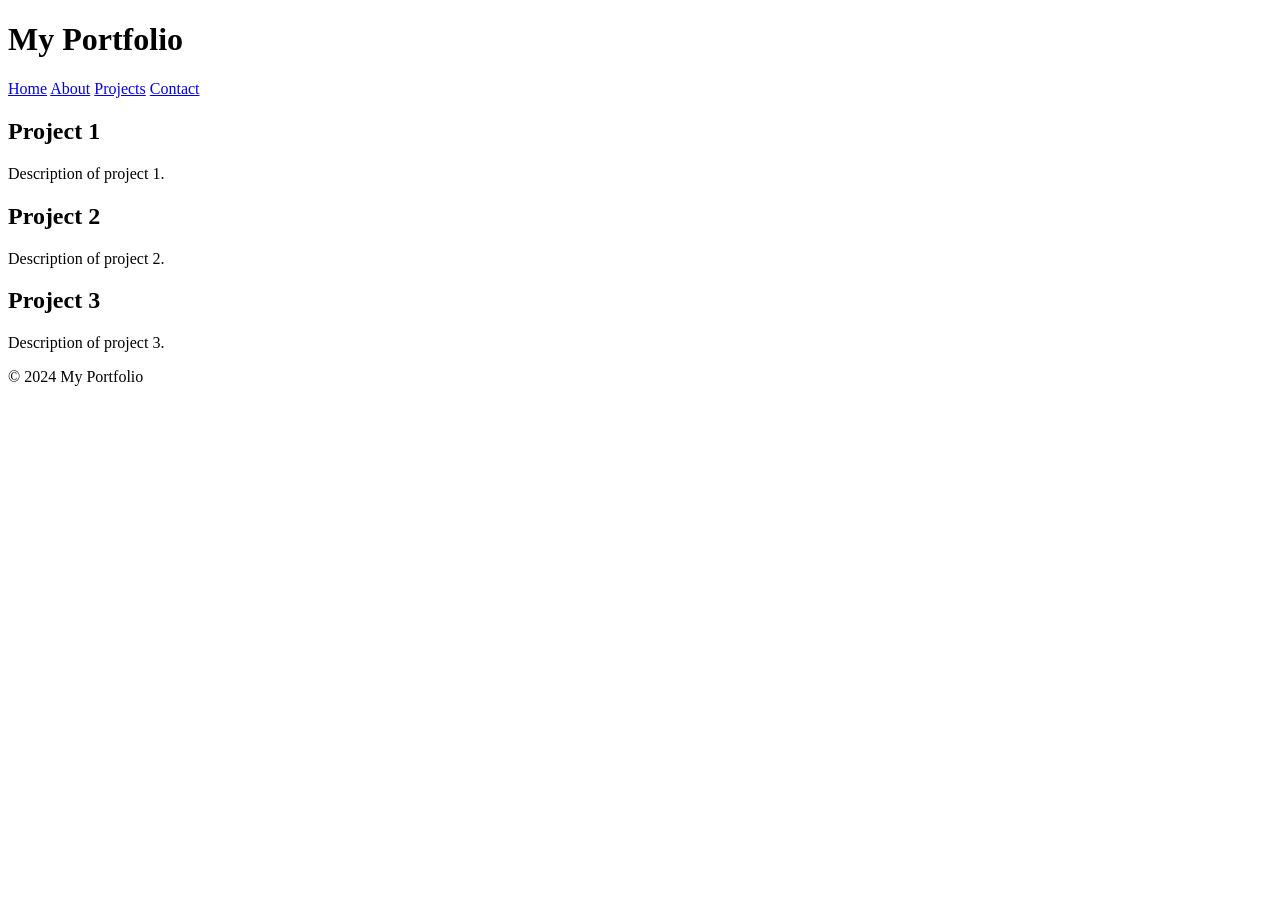
==== Product Launch Page/index.html @ 49510a22 "starting module 6 final project" ====
<!DOCTYPE html>
<html lang="en">

<head>
    <meta charset="UTF-8">
    <meta name="viewport" content="width=device-width, initial-scale=1.0">
    <title>Portfolio</title>
    <link rel="stylesheet" href="css/styles.css">
</head>

<body>
    <header>
        <h1>My Portfolio</h1>
        <nav>
            <a href="#">Home</a>
            <a href="#">About</a>
            <a href="#">Projects</a>
            <a href="#">Contact</a>
        </nav>
    </header>
    <main>
        <section class="projects">
            <div class="project-card">
                <h2>Project 1</h2>
                <p>Description of project 1.</p>
            </div>
            <div class="project-card">
                <h2>Project 2</h2>
                <p>Description of project 2.</p>
            </div>
            <div class="project-card">
                <h2>Project 3</h2>
                <p>Description of project 3.</p>
            </div>
        </section>
    </main>
    <footer>
        <p>&copy; 2024 My Portfolio</p>
    </footer>
</body>

</html>
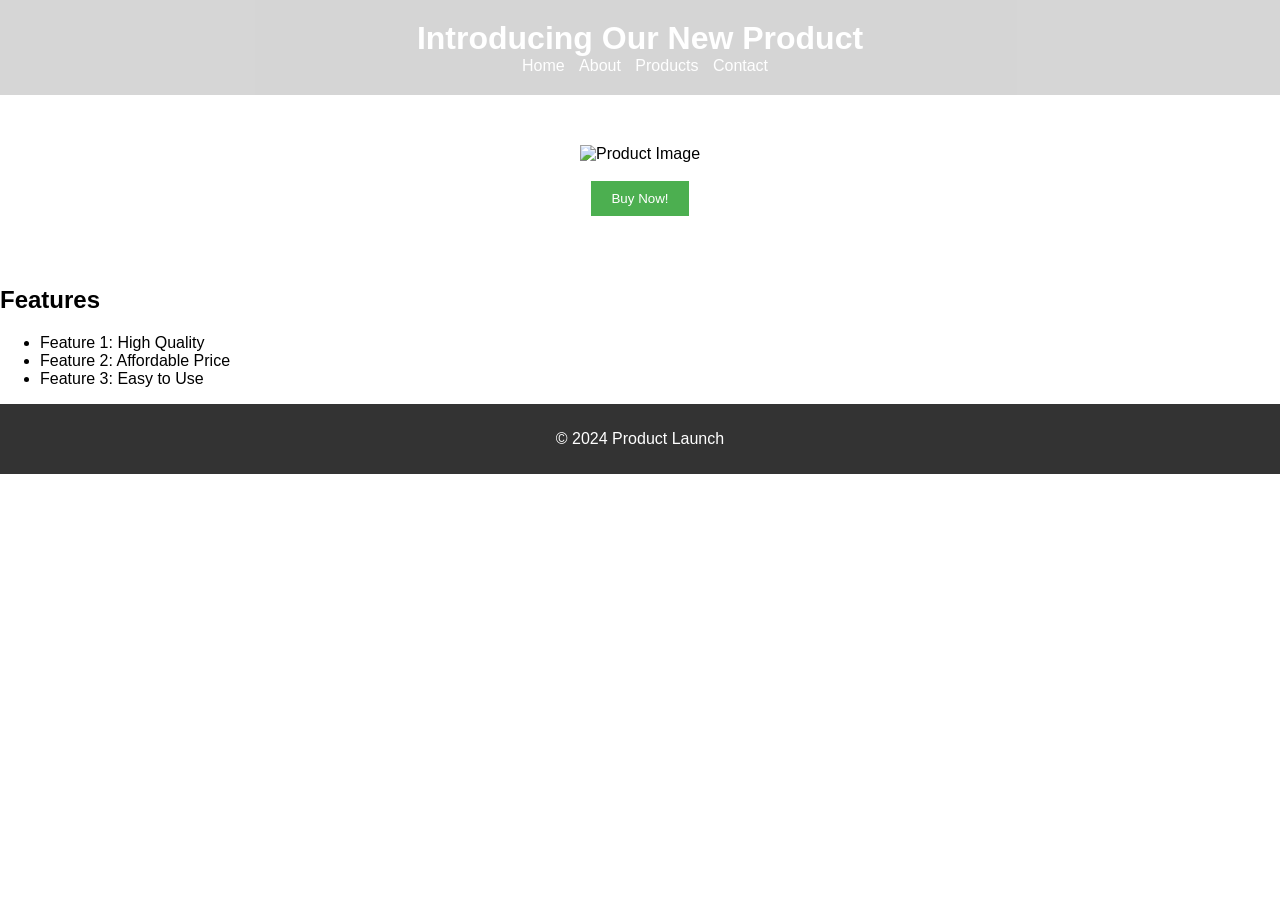
==== commit 095d0731: "finishing module 6 final project" ====
--- a/Product Launch Page/index.html
+++ b/Product Launch Page/index.html
@@ -1,42 +1,43 @@
 <!DOCTYPE html>
 <html lang="en">
-
 <head>
     <meta charset="UTF-8">
     <meta name="viewport" content="width=device-width, initial-scale=1.0">
-    <title>Portfolio</title>
+    <title>Product Launch</title>
     <link rel="stylesheet" href="css/styles.css">
+    <script>
+    document.addEventListener('DOMContentLoaded', function() {
+        document.querySelector('header').classList.add('visible');
+    });
+    </script>
 </head>
-
 <body>
     <header>
-        <h1>My Portfolio</h1>
+        <h1>Introducing Our New Product</h1>
         <nav>
             <a href="#">Home</a>
             <a href="#">About</a>
-            <a href="#">Projects</a>
+            <a href="#">Products</a>
             <a href="#">Contact</a>
         </nav>
     </header>
     <main>
-        <section class="projects">
-            <div class="project-card">
-                <h2>Project 1</h2>
-                <p>Description of project 1.</p>
-            </div>
-            <div class="project-card">
-                <h2>Project 2</h2>
-                <p>Description of project 2.</p>
-            </div>
-            <div class="project-card">
-                <h2>Project 3</h2>
-                <p>Description of project 3.</p>
-            </div>
+        <section class="product-intro">
+            <img src="https://edube.org/uploads/media/default/0001/04/product.jpg" alt="Product Image" class="product-image">
+            <br><br>
+            <button class="buy-now">Buy Now!</button>
+        </section>
+        <section class="features">
+            <h2>Features</h2>
+            <ul>
+                <li class="feature-item">Feature 1: High Quality</li>
+                <li class="feature-item">Feature 2: Affordable Price</li>
+                <li class="feature-item">Feature 3: Easy to Use</li>
+            </ul>
         </section>
     </main>
     <footer>
-        <p>&copy; 2024 My Portfolio</p>
+        <p>© 2024 Product Launch</p>
     </footer>
 </body>
-
 </html>
--- a/Product Launch Page/css/styles.css
+++ b/Product Launch Page/css/styles.css
@@ -0,0 +1,109 @@
+body {
+    font-family: Arial, Helvetica, sans-serif;
+    padding: 0px;
+    margin: 0px;
+}
+
+header {
+    background-color: #333;
+    color: white;
+    padding: 20px;
+    text-align: center;
+    opacity: 0.2;
+    transition: opacity 2s ease-in-out;
+}
+
+header:hover {
+    opacity: 1;
+}
+
+header h1 {
+    margin: 0;
+}
+
+header nav a {
+    text-decoration: 0;
+    margin-left: 10px;
+    color: white;
+}
+
+.product-intro {
+    text-align: center;
+    padding: 50px 20px;
+}
+
+.product-image {
+    width: 300px;
+    animation: rotate 10s infinite linear;
+
+    animation-name: rotateAnimation;
+    /* Reference the name of your keyframes */
+    animation-duration: 10s;
+    /* Set the duration of one animation cycle */
+    animation-timing-function: linear;
+    /* Define a steady pace for the animation */
+    animation-iteration-count: infinite;
+}
+
+
+.buy-now {
+    background-color: #4CAF50;
+    color: white;
+    border: none;
+    padding: 10px 20px;
+    cursor: pointer;
+    transition: background-color 0.3s ease-in-out, background-color 0.3s ease;
+}
+
+.buy-now:hover {
+    background-color: #f44336;
+    transform: scale(1.2);
+}
+
+.feature-item {
+    animation-name: slideAnimation;
+    /* Reference the name of your keyframes */
+    animation-duration: 2s;
+    /* Set the duration of one animation cycle */
+    animation-timing-function: ease-out;
+    /* Start fast and decelerate smoothly */
+    animation-iteration-count: 1;
+}
+
+.feature-item:nth-child(2) {
+    animation-delay: 0.5s;
+}
+
+.feature-item:nth-child(3) {
+    animation-delay: 1s;
+}
+
+@keyframes rotateAnimation {
+    from {
+        transform: rotate(0deg);
+    }
+
+    to {
+        transform: rotate(360deg);
+    }
+}
+
+/* Define the keyframes for sliding animation */
+@keyframes slideAnimation {
+    from {
+        transform: translateX(-100%);
+        /* Start off-screen to the left */
+    }
+
+    to {
+        transform: translateX(0);
+        /* End at the element's original position */
+    }
+}
+
+footer {
+    background-color: #333;
+    color: white;
+    text-align: center;
+    padding: 10px 20px;
+}
